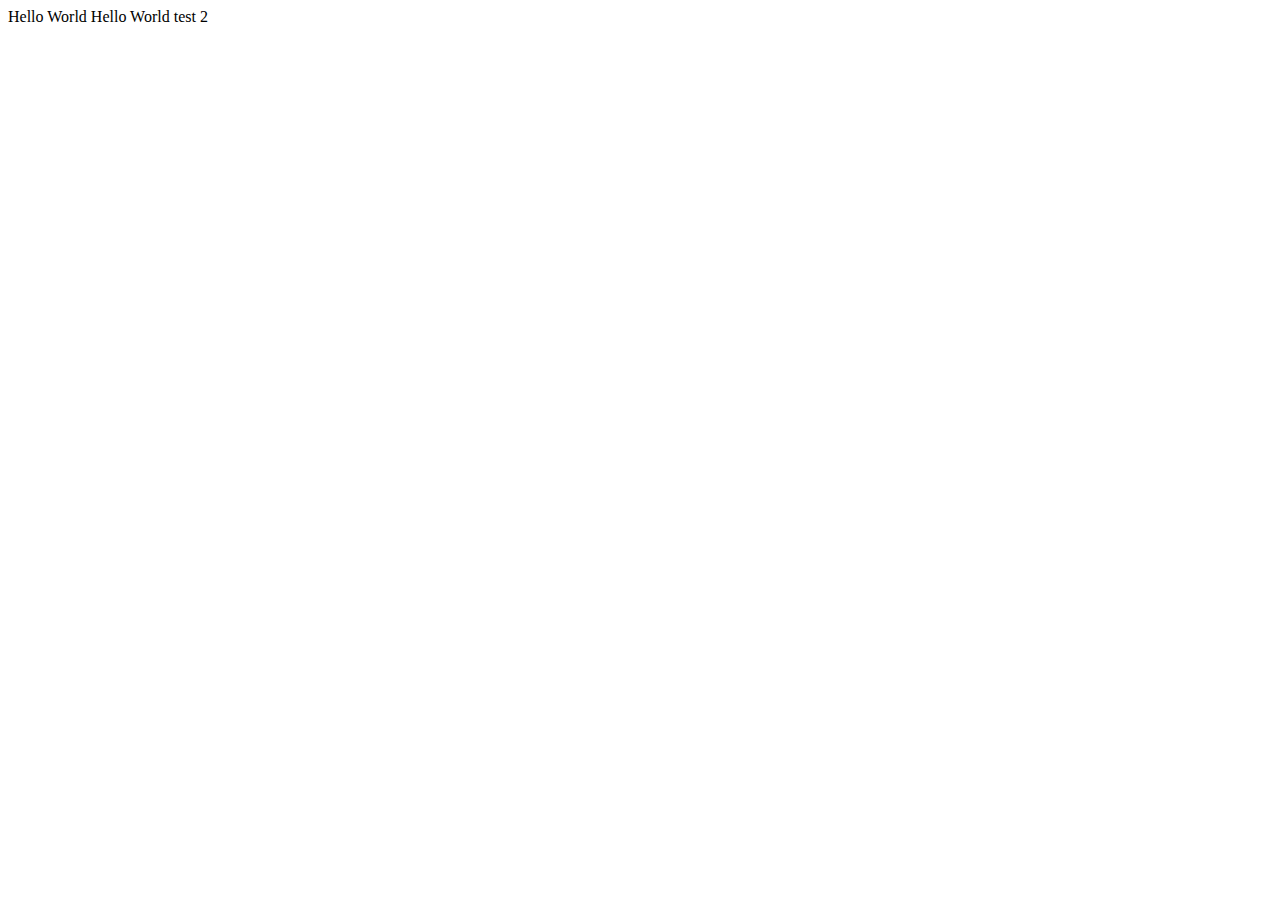
==== index.html @ 248a5d1f "Update index.html" ====
<!DOCTYPE html>
<html lang="en">
<head>
    <meta charset="UTF-8">
    <meta name="viewport" content="width=device-width, initial-scale=1.0">
    <meta http-equiv="X-UA-Compatible" content="ie=edge">
    <title>Document</title>
</head>
<body>
    Hello World
    Hello World test 2
</body>
</html>
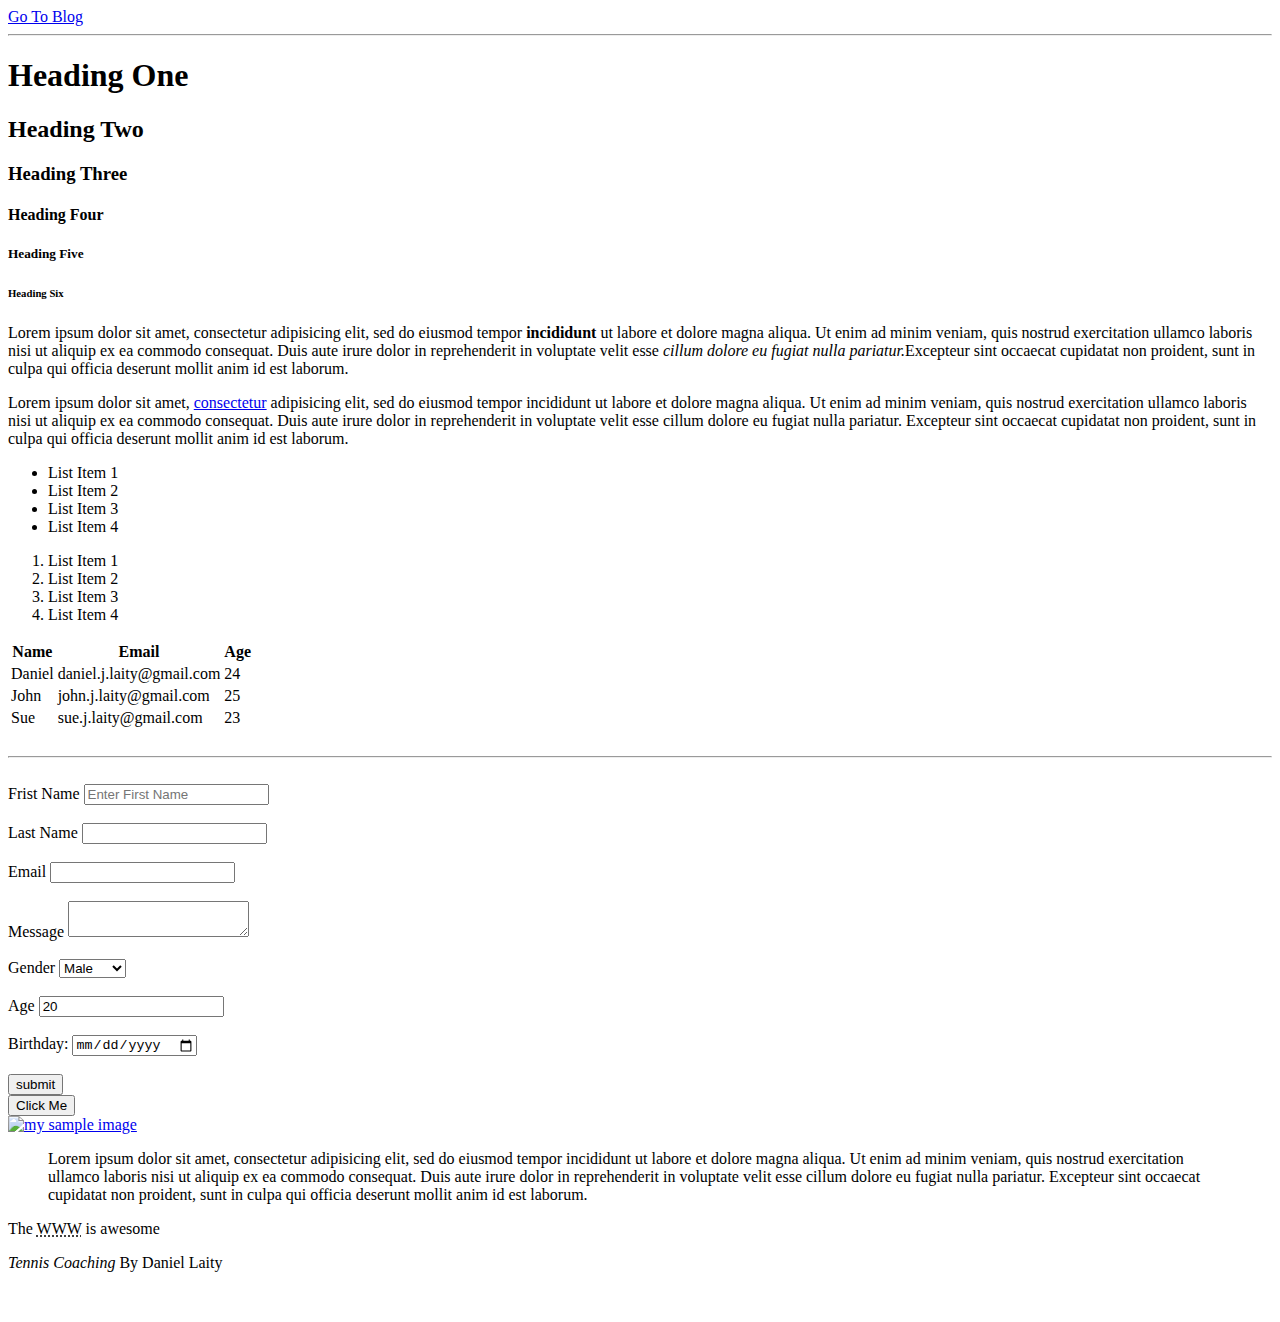
==== commit d05d2a2f: "change back" ====
--- a/index.html
+++ b/index.html
@@ -1,13 +1,156 @@
 <!DOCTYPE html>
-<html lang="en">
-<head>
-    <meta charset="UTF-8">
-    <meta name="viewport" content="width=device-width, initial-scale=1.0">
-    <meta http-equiv="X-UA-Compatible" content="ie=edge">
-    <title>Document</title>
-</head>
-<body>
-    Hello World
-    Hello World test 2
-</body>
-</html>+<html>
+	<head>
+		<title>HTML Cheat Sheet</title>
+	</head>
+	<body>
+		<a href="blog.html">Go To Blog</a>
+		<hr>
+		<!-- headings -->
+		<h1>Heading One</h1>
+		<h2>Heading Two</h2>
+		<h3>Heading Three</h3>
+		<h4>Heading Four</h4>
+		<h5>Heading Five</h5>
+		<h6>Heading Six</h6>
+
+		<!-- Paragraph -->
+		<p>
+			Lorem ipsum dolor sit amet, consectetur adipisicing elit, sed do eiusmod
+			tempor <strong>incididunt</strong> ut labore et dolore magna aliqua. Ut enim ad minim veniam,
+			quis nostrud exercitation ullamco laboris nisi ut aliquip ex ea commodo
+			consequat. Duis aute irure dolor in reprehenderit in voluptate velit esse
+			<em>cillum dolore eu fugiat nulla pariatur.</em>Excepteur sint occaecat cupidatat non
+			proident, sunt in culpa qui officia deserunt mollit anim id est laborum.
+		</p>
+		<p>
+			Lorem ipsum dolor sit amet, <a href="http://www.mayfieldcoaching.com" target="_blank">consectetur<a/> adipisicing elit, sed do eiusmod
+			tempor incididunt ut labore et dolore magna aliqua. Ut enim ad minim veniam,
+			quis nostrud exercitation ullamco laboris nisi ut aliquip ex ea commodo
+			consequat. Duis aute irure dolor in reprehenderit in voluptate velit esse
+			cillum dolore eu fugiat nulla pariatur. Excepteur sint occaecat cupidatat non
+			proident, sunt in culpa qui officia deserunt mollit anim id est laborum.
+		</p>
+
+		<!-- list-->
+		<ul>
+			<li>List Item 1</li>
+			<li>List Item 2</li>
+			<li>List Item 3</li>
+			<li>List Item 4</li>
+
+		</ul>
+
+		<ol>
+			<li>List Item 1</li>
+			<li>List Item 2</li>
+			<li>List Item 3</li>
+			<li>List Item 4</li>
+
+		</ol>
+
+		<!-- Table -->
+		<table>
+			<thead>
+				<tr>
+					<th>Name</th>
+					<th>Email</th>
+					<th>Age</th>
+				</tr>
+			</thead>
+			<tbody>
+				<tr>
+					<td>Daniel</td>
+					<td>daniel.j.laity@gmail.com</td>
+					<td>24</td>
+				</tr>
+				<tr>
+					<td>John</td>
+					<td>john.j.laity@gmail.com</td>
+					<td>25</td>
+				</tr>
+				<tr>
+					<td>Sue</td>
+					<td>sue.j.laity@gmail.com</td>
+					<td>23</td>
+				</tr>
+				
+			</tbody>
+		</table>
+
+		<br>
+		<hr>
+		<br>
+
+		<!-- Froms -->
+		<form action="process.php" method="POST">
+			<div>
+				<label>Frist Name</label>
+				<input type="text" name="first-name" placeholder="Enter First Name">
+			</div>
+			<br>
+			<div>
+				<label>Last Name</label>
+				<input type="text" name="lirst-name">
+			</div>
+			<br>
+			<div>
+				<label>Email</label>
+				<input type="email" name="email">
+			</div>
+			<br>
+			<div>
+				<label>Message</label>
+				<textarea name="Message"></textarea>
+			</div>
+			<br>
+			<div>
+				<label>Gender</label>
+				<select name="Gender">
+					<option value="Male">Male</option>
+					<option value="Female">Female</option>
+				</select>
+			</div>
+			<br>
+			<div>
+				<label>Age</label>
+				<input type="number" name="Age" value="20">
+			</div>
+			<br>
+			<div>
+				<label>Birthday:</label>
+				<input type="date" name="Birthday">
+			</div>
+			<br>
+			<input type="submit" name="submit" value="submit">
+		</form>
+
+		<!-- Button -->
+		<button>Click Me</button>
+
+		<br>
+
+		<!-- Image -->
+		<a href="IMG_3419.jpg" target="_blank">
+		<img src="IMG_3419.jpg" alt="my sample image" width="200">
+		</a>
+
+		<!-- Quotations -->
+		<blockquote cite="http://mayfieldcoaching.com">
+			Lorem ipsum dolor sit amet, consectetur adipisicing elit, sed do eiusmod
+			tempor incididunt ut labore et dolore magna aliqua. Ut enim ad minim veniam,
+			quis nostrud exercitation ullamco laboris nisi ut aliquip ex ea commodo
+			consequat. Duis aute irure dolor in reprehenderit in voluptate velit esse
+			cillum dolore eu fugiat nulla pariatur. Excepteur sint occaecat cupidatat non
+			proident, sunt in culpa qui officia deserunt mollit anim id est laborum.
+		</blockquote>
+
+		<p>The <abbr title="World Wide Web">WWW</abbr> is awesome</p>
+
+		<p><cite>Tennis Coaching</cite> By Daniel Laity</p>
+
+		<div style="margin-top: 50px"></div>
+	</body>
+</html>
+
+
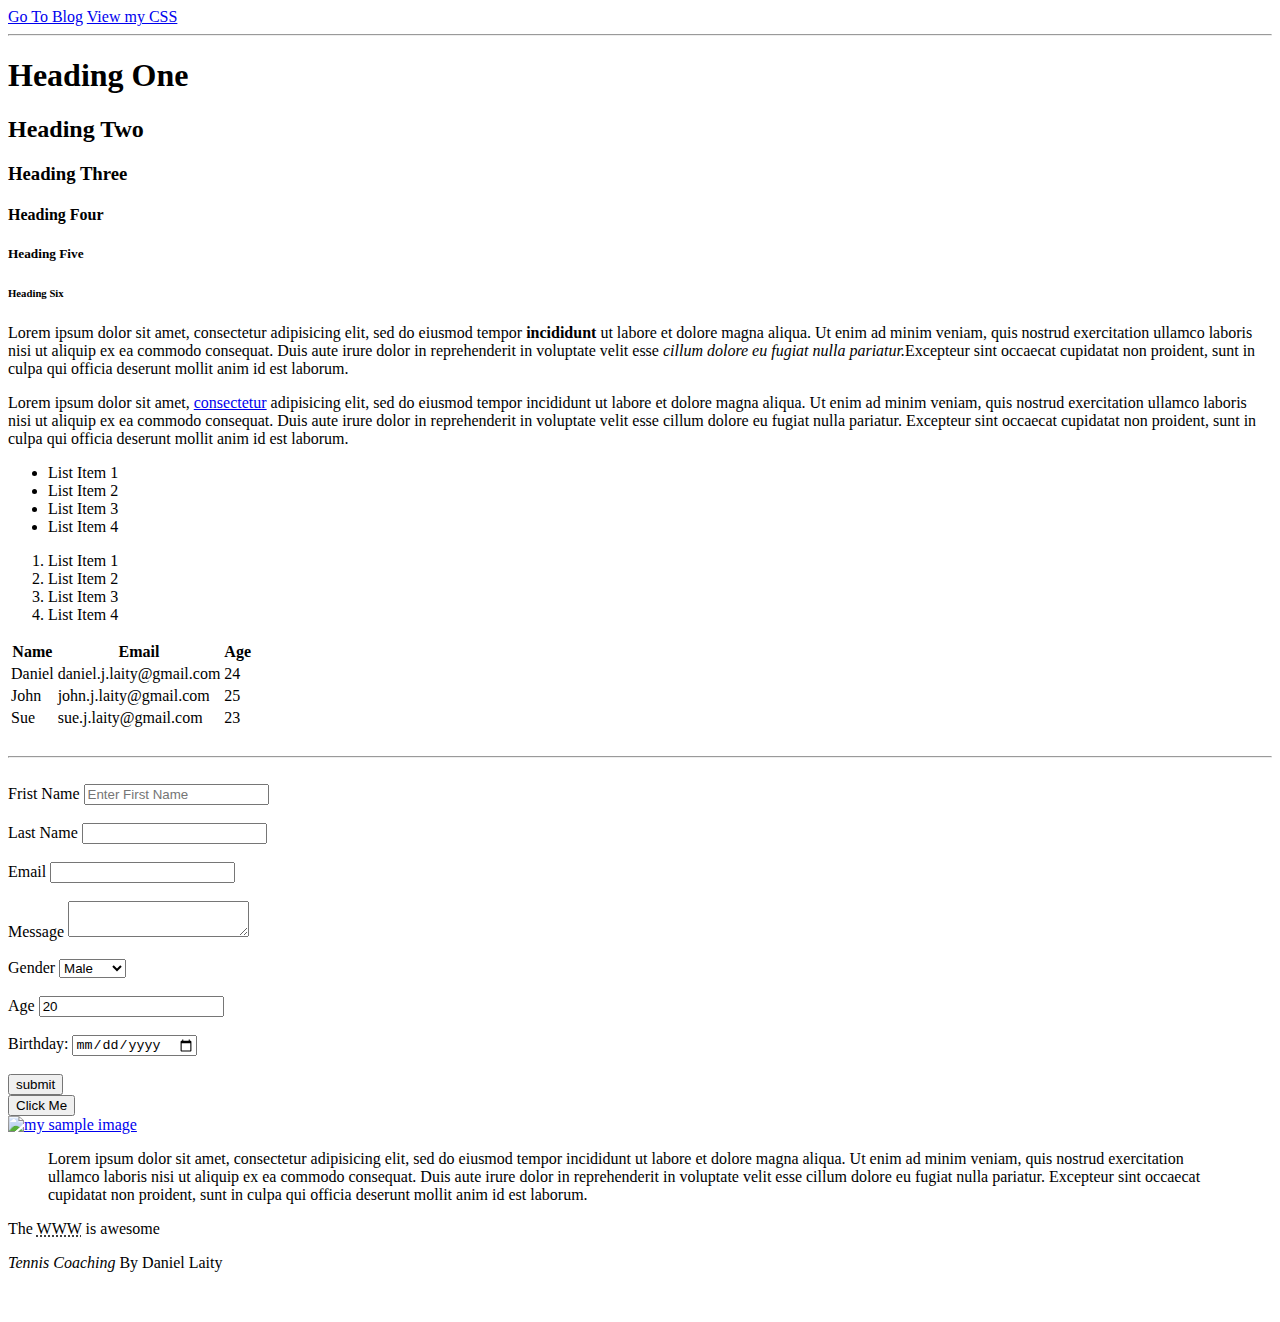
==== commit 6945b5fc: "added page" ====
--- a/index.html
+++ b/index.html
@@ -5,6 +5,7 @@
 	</head>
 	<body>
 		<a href="blog.html">Go To Blog</a>
+		<a href="css_page.html">View my CSS</a>
 		<hr>
 		<!-- headings -->
 		<h1>Heading One</h1>
@@ -131,7 +132,7 @@
 		<br>
 
 		<!-- Image -->
-		<a href="IMG_3419.jpg" target="_blank">
+		<a href="Images/IMG_3419.jpg" target="_blank">
 		<img src="IMG_3419.jpg" alt="my sample image" width="200">
 		</a>
 
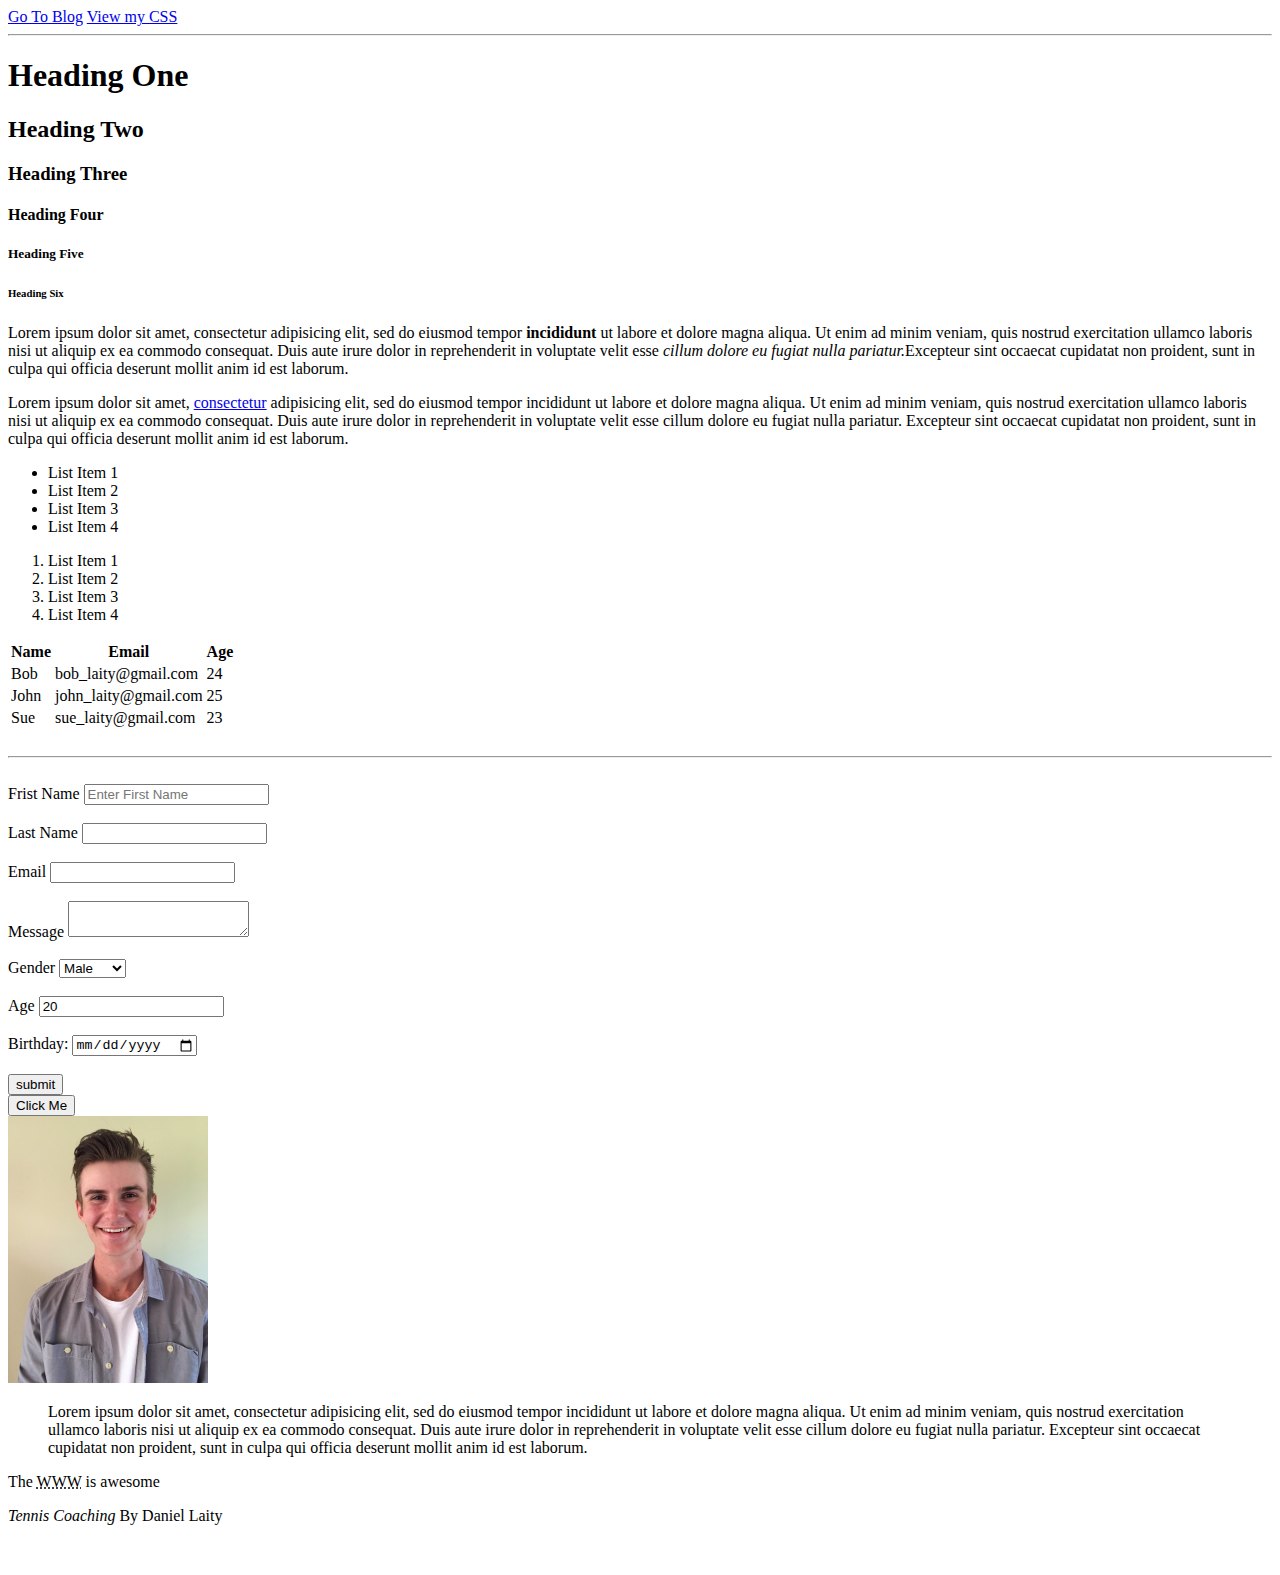
==== commit 8d5a75f3: "Change a thing" ====
--- a/index.html
+++ b/index.html
@@ -61,18 +61,18 @@
 			</thead>
 			<tbody>
 				<tr>
-					<td>Daniel</td>
-					<td>daniel.j.laity@gmail.com</td>
+					<td>Bob</td>
+					<td>bob_laity@gmail.com</td>
 					<td>24</td>
 				</tr>
 				<tr>
 					<td>John</td>
-					<td>john.j.laity@gmail.com</td>
+					<td>john_laity@gmail.com</td>
 					<td>25</td>
 				</tr>
 				<tr>
 					<td>Sue</td>
-					<td>sue.j.laity@gmail.com</td>
+					<td>sue_laity@gmail.com</td>
 					<td>23</td>
 				</tr>
 				
@@ -132,8 +132,8 @@
 		<br>
 
 		<!-- Image -->
-		<a href="Images/IMG_3419.jpg" target="_blank">
-		<img src="IMG_3419.jpg" alt="my sample image" width="200">
+		<a href="images/me.jpg">
+			<img src="images/me.jpg" alt="My Sample Image" width="200">
 		</a>
 
 		<!-- Quotations -->
